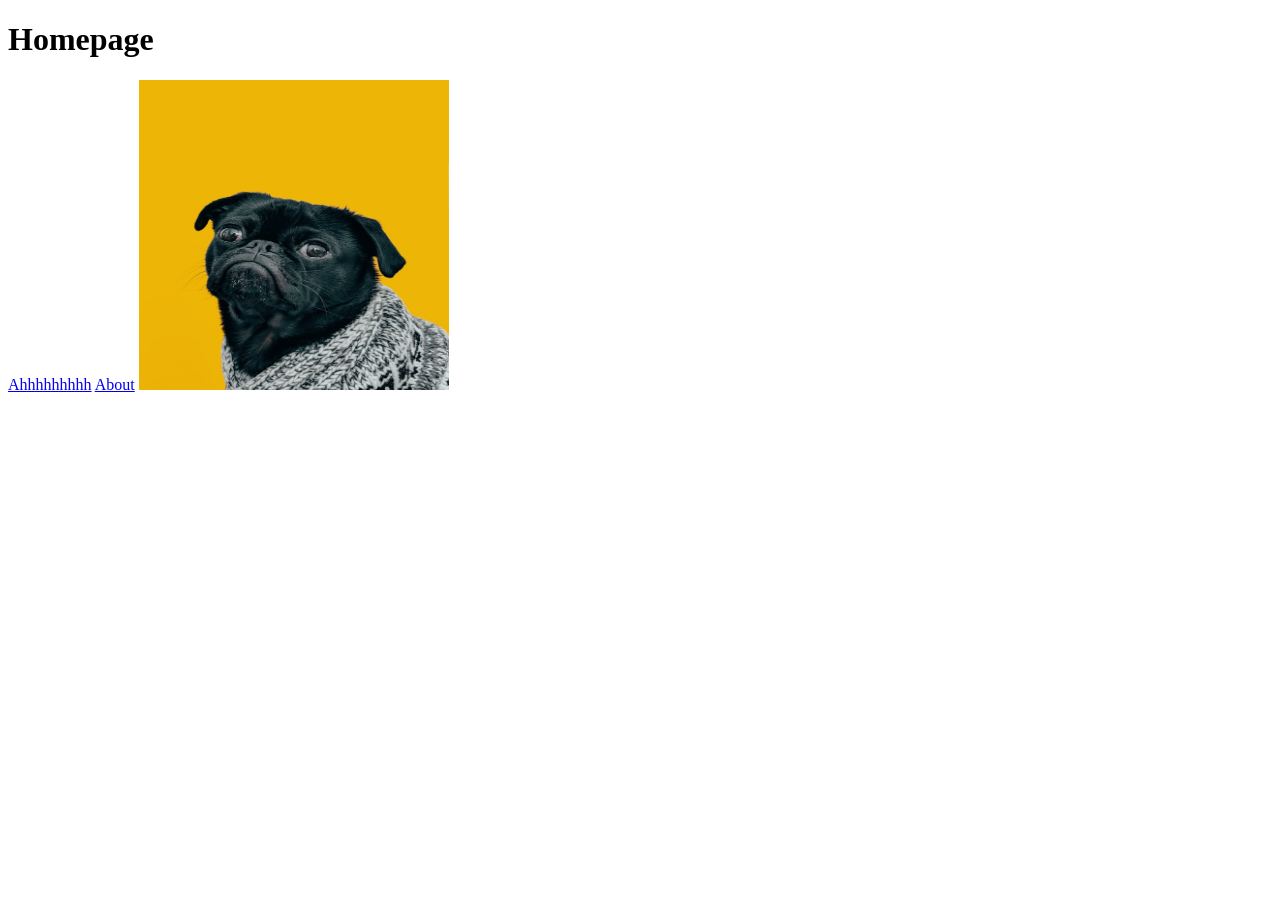
==== links_and_images/index.html @ ccf7778b "Added html files and revised html basics" ====
<!DOCTYPE html>
<html lang="en">
<head>
    <meta charset="UTF-8">
    <meta name="viewport" content="width=device-width, initial-scale=1.0">
    <title>Document</title>
</head>
<body>
    <h1>Homepage</h1>
    <a href="https://www.theodinproject.com/about" target="_blank" rel="noreferrer">Ahhhhhhhhh</a>
    <a href="./pages/about.html" target="_blank">About</a>
    <img src="./images/dog.jpg" alt="What the dawg doin!" height="310" width="310">
</body>
</html>
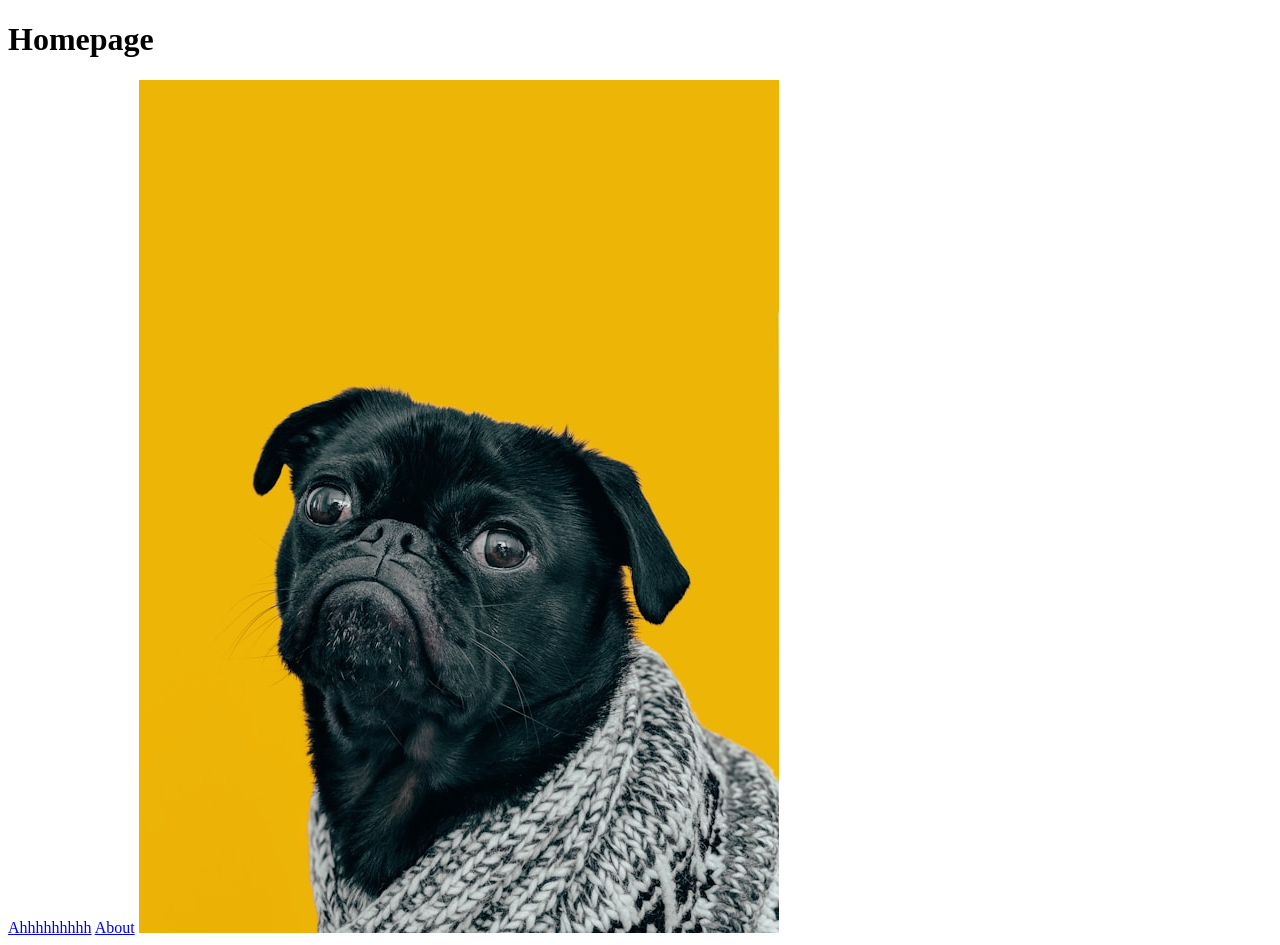
==== commit 5efda694: "Added a js file and linked it to the index.html file. The js  file contains the logic for a rock-pap" ====
--- a/links_and_images/index.html
+++ b/links_and_images/index.html
@@ -9,6 +9,6 @@
     <h1>Homepage</h1>
     <a href="https://www.theodinproject.com/about" target="_blank" rel="noreferrer">Ahhhhhhhhh</a>
     <a href="./pages/about.html" target="_blank">About</a>
-    <img src="./images/dog.jpg" alt="What the dawg doin!" height="310" width="310">
+    <img src="./images/dog.jpg" alt="What the dawg doin!" >
 </body>
 </html>
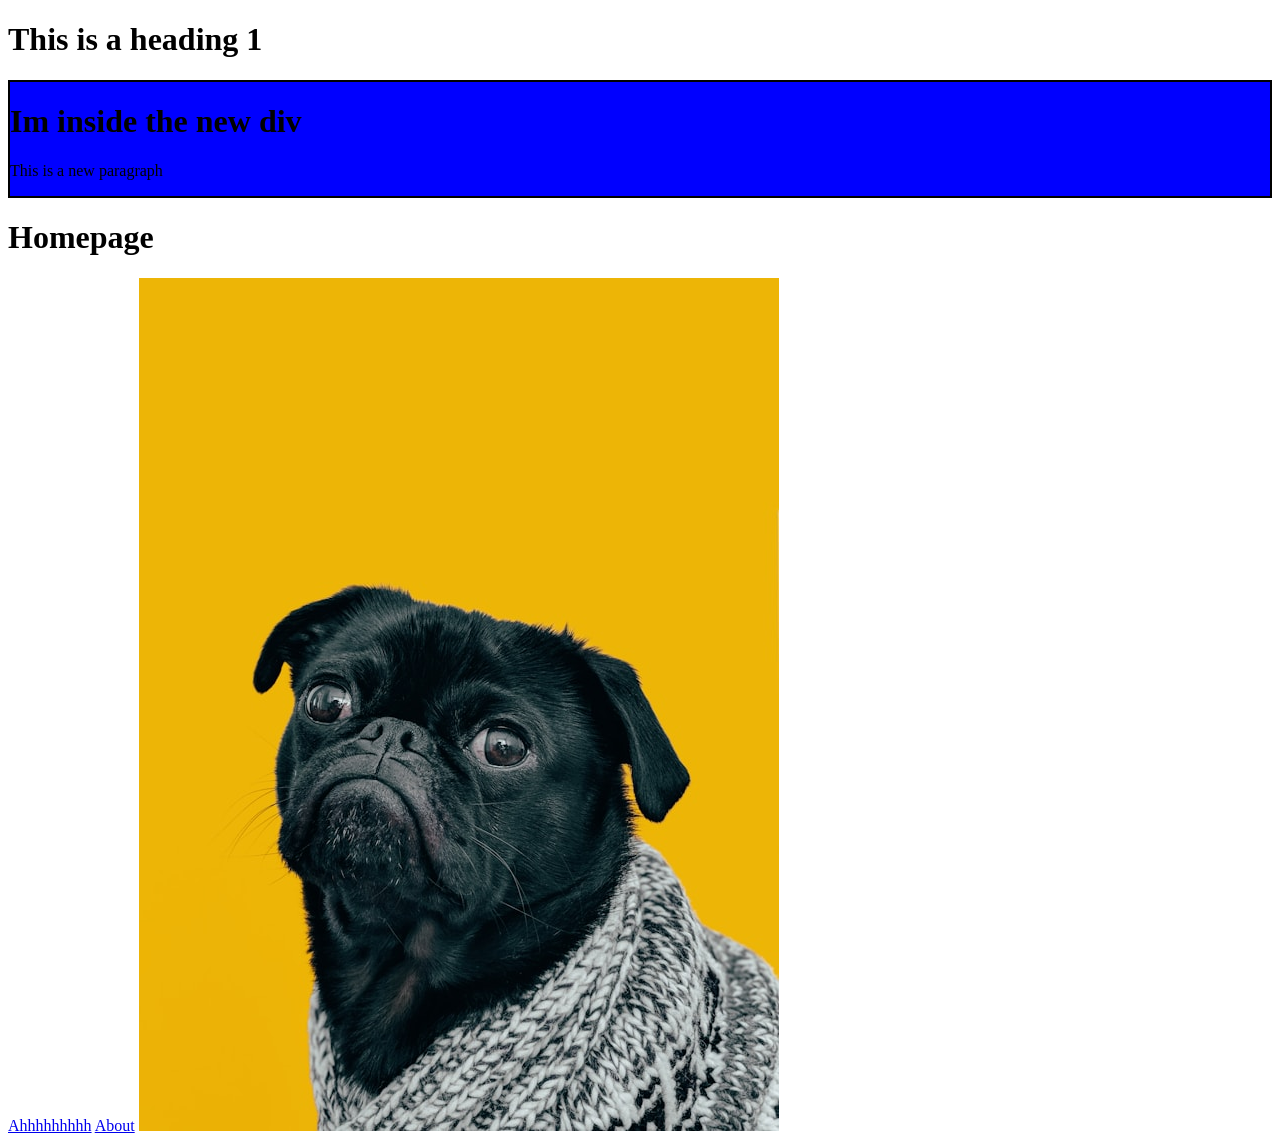
==== commit 5bfe30a3: "used js to alter DOM" ====
--- a/links_and_images/index.html
+++ b/links_and_images/index.html
@@ -6,9 +6,13 @@
     <title>Document</title>
 </head>
 <body>
+    <div id="container">
+        <h1>This is a heading 1</h1>
+    </div>
     <h1>Homepage</h1>
     <a href="https://www.theodinproject.com/about" target="_blank" rel="noreferrer">Ahhhhhhhhh</a>
     <a href="./pages/about.html" target="_blank">About</a>
     <img src="./images/dog.jpg" alt="What the dawg doin!" >
+    <script src="script.js"></script>
 </body>
 </html>
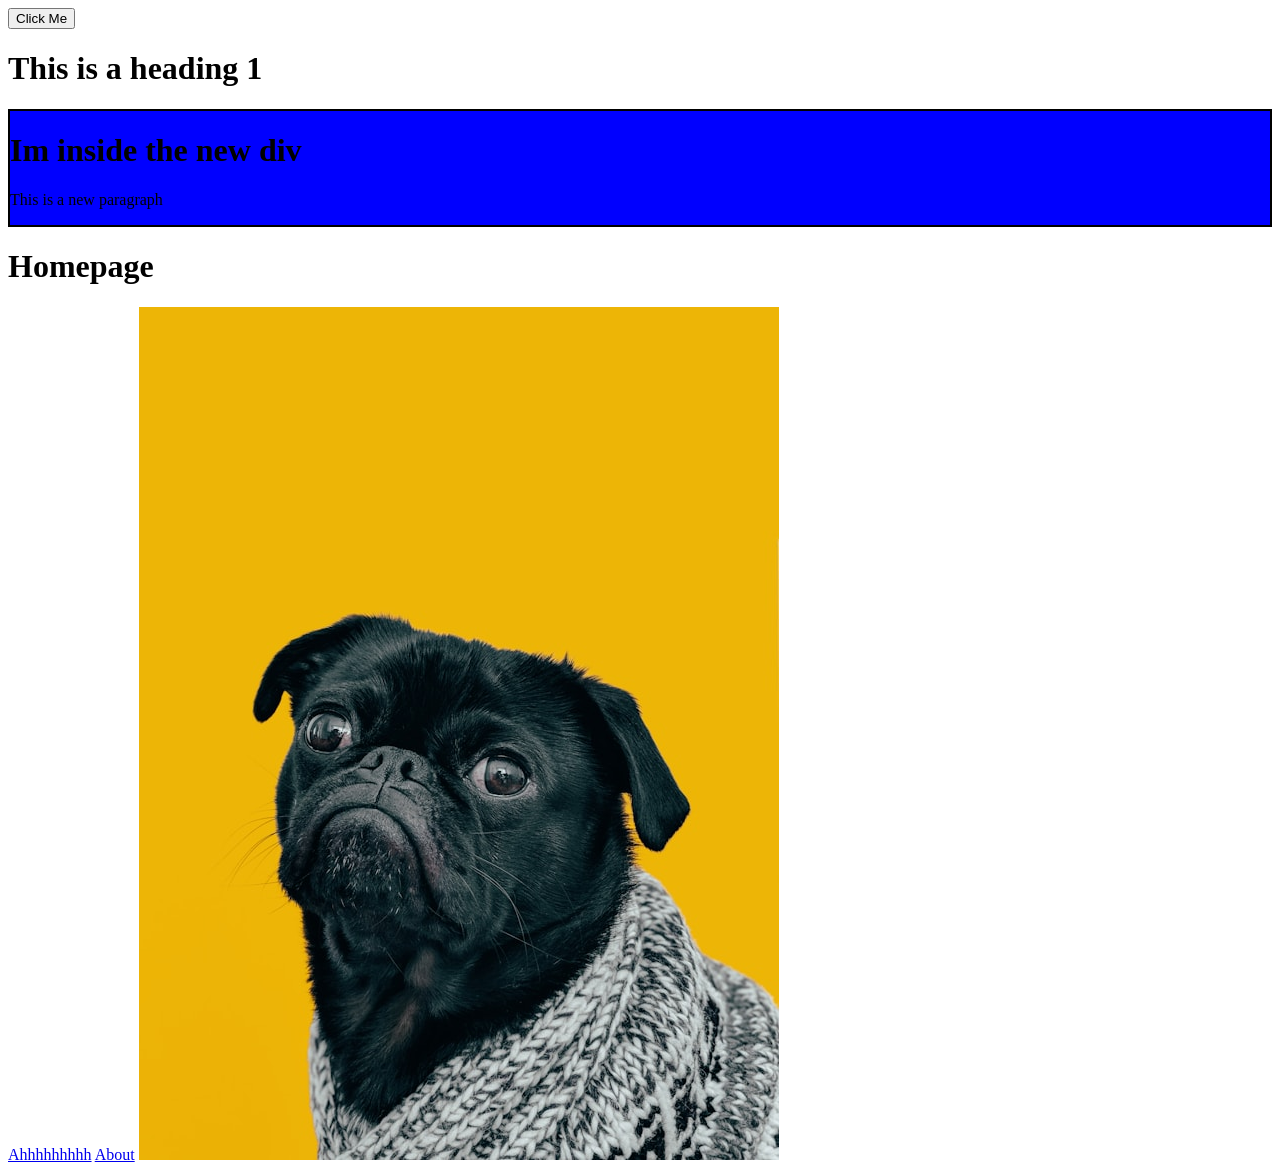
==== commit 252ebc81: "update script.js to add a click event listener to the button with id "btn" that changes the text of " ====
--- a/links_and_images/index.html
+++ b/links_and_images/index.html
@@ -7,6 +7,8 @@
 </head>
 <body>
     <div id="container">
+        <button id="btn">Click Me</button>
+
         <h1>This is a heading 1</h1>
     </div>
     <h1>Homepage</h1>
